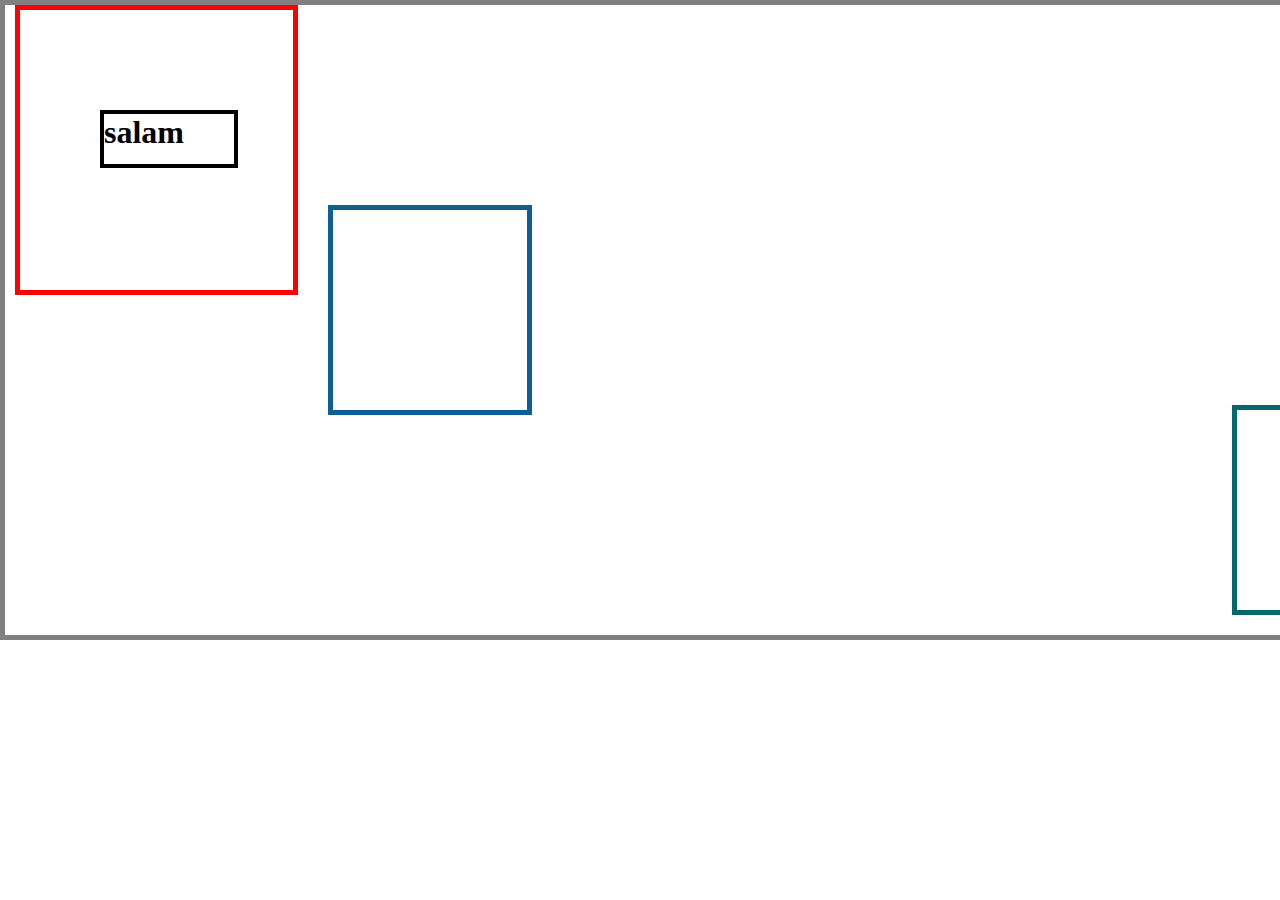
==== Task 2/Index.html @ c3906b5e "Feature: New Tasks added" ====
<!DOCTYPE html>
<html lang="en">
<head>
    <meta charset="UTF-8">
    <meta http-equiv="X-UA-Compatible" content="IE=edge">
    <meta name="viewport" content="width=device-width, initial-scale=1.0">
    <link rel="stylesheet" href="./Assets/Style/style.css">
    <title>Document</title>
</head>
<body>
    <div class="main">
        <div class="box1">
            <h1 class="h1">salam</h1>
        </div>
        <div class="box2">

        </div>
        <div class="box3">

        </div>
    </div>
</body>
</html>
---- Task 2/Assets/Style/style.css ----
body{
    margin: 0;
    padding: 0;
    box-sizing: border-box;
}

.main{
    width: 1430px;
    height: 630px;
    border: solid grey 5px;
    display: flex;
    justify-items: center;

}

.box1{
    width: 300px;
    height: 200px;
    border: solid red 5px;
    margin-left: 10px;
    padding: 40px;

    
}
.h1{
    border: solid black 4px;
    height: 50px;
    width: 130px;
    margin-left: 40px;
    margin-top: 60px;
}
.box2{
    width: 300px;
    height: 200px;
    border: solid rgb(13, 95, 150) 5px;
    margin-left: 30px;
    margin-top: 200px
}

.box3{
    width: 300px;
    height: 200px;
    border: solid rgb(4, 104, 111) 5px;
    margin-left: 700px;
    margin-top: 400px;
}
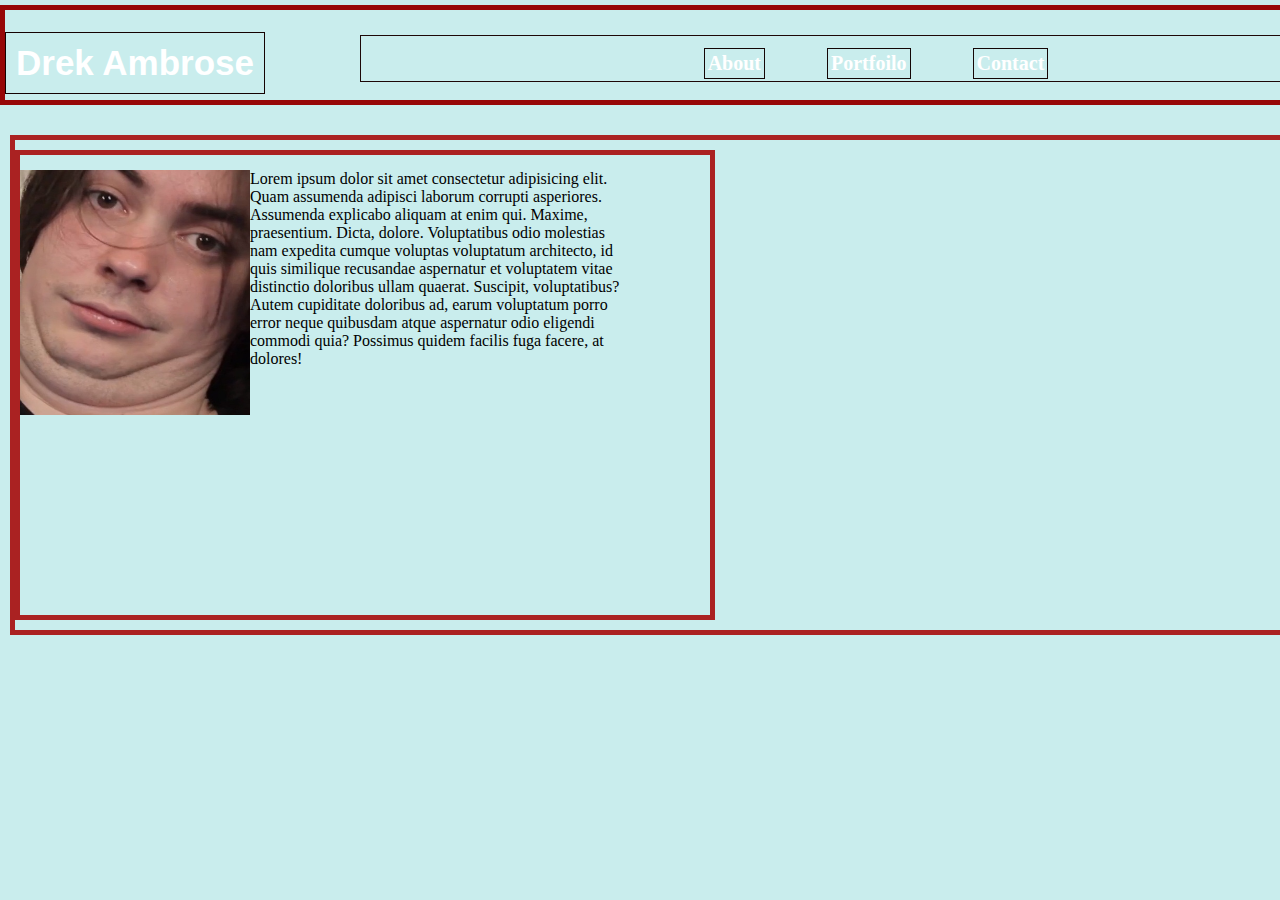
==== commit 5d8833c4: "Refactor: Project updated" ====
--- a/Task 2/Index.html
+++ b/Task 2/Index.html
@@ -8,16 +8,41 @@
     <title>Document</title>
 </head>
 <body>
-    <div class="main">
-        <div class="box1">
-            <h1 class="h1">salam</h1>
+    <div class="main_container">
+        <div class="navbar">
+            <div class="icon">
+                <h2 class="logo">Drek Ambrose</h2>
+            </div>
+            <div class="menu">
+                <ul>
+                    <li><a href="">About</a></li>
+                    <li><a href="">Portfoilo</a></li>
+                    <li><a href="">Contact</a></li>
+                </ul>
+            </div>
         </div>
-        <div class="box2">
+        <div class="second_container">
+            <div class="personal_info">
+                    <img class="main_img" src="./Assets/Images/image.jpg" alt="">
+                    <p>Lorem ipsum dolor sit amet consectetur
+                         adipisicing elit. Quam assumenda adipisci
+                          laborum corrupti asperiores. Assumenda
+                           explicabo aliquam at enim qui. Maxime,
+                            praesentium. Dicta, dolore. Voluptatibus
+                             odio molestias nam expedita cumque voluptas
+                              voluptatum architecto, id quis similique
+                               recusandae aspernatur et voluptatem vitae
+                                distinctio doloribus ullam quaerat. Suscipit,
+                                 voluptatibus? Autem cupiditate doloribus ad,
+                                  earum voluptatum porro error neque quibusdam
+                                   atque aspernatur odio eligendi commodi quia?
+                                    Possimus quidem facilis fuga facere, at dolores!</p>
+            </div>
+            <div class="contact_info">
 
+            </div>
         </div>
-        <div class="box3">
-
-        </div>
+            
     </div>
 </body>
 </html>--- a/Task 2/Assets/Style/style.css
+++ b/Task 2/Assets/Style/style.css
@@ -1,46 +1,140 @@
-body{
+*{
     margin: 0;
     padding: 0;
     box-sizing: border-box;
 }
 
-.main{
-    width: 1430px;
-    height: 630px;
-    border: solid grey 5px;
+body{
+    background-color: rgba(31, 182, 182, 0.242);
+    /* background-image: url("../Images/mainpage5.png");  */
+    background-repeat: no-repeat;
+    background-size: cover;
+    height: 100vh;
     display: flex;
-    justify-items: center;
 
 }
 
-.box1{
-    width: 300px;
-    height: 200px;
-    border: solid red 5px;
-    margin-left: 10px;
-    padding: 40px;
-
+.main_container{
+    position: relative;
+    width: 100%;
+    height: 100%;
+    box-shadow: 0 40px 50px grey;
     
 }
-.h1{
-    border: solid black 4px;
-    height: 50px;
-    width: 130px;
-    margin-left: 40px;
-    margin-top: 60px;
-}
-.box2{
-    width: 300px;
-    height: 200px;
-    border: solid rgb(13, 95, 150) 5px;
-    margin-left: 30px;
-    margin-top: 200px
+
+.navbar{
+    width: 1450px;
+    height: 100px;
+    border: solid rgb(150, 8, 8) 5px;
+    margin-top: 5px;
+    padding-top: 15px;
+    text-decoration: none;
+    display: flex;
+    align-items: center;
 }
 
-.box3{
-    width: 300px;
-    height: 200px;
-    border: solid rgb(4, 104, 111) 5px;
-    margin-left: 700px;
-    margin-top: 400px;
+.logo{
+    color: white;
+    font-size: 35px;
+    font-family: 'Segoe UI', Tahoma, Geneva, Verdana, sans-serif;
+    padding: 10px;
+    /* float: left; */
+    border: solid rgb(21, 2, 2) 1px;
+    display: inline-block;
+    margin-top: 0px;
+}
+
+.menu{
+    width: 1000px;
+    height: 75px;
+    /* border: solid rgb(24, 5, 5) 1px; */
+    margin-top: 0px;
+    margin-left: 80px;
+    margin-right: 50px;
+    /* display: inline-block; */
+}
+
+ul{
+    display: flex;
+    justify-content: center;
+    align-items: center;
+    border: solid rgb(29, 8, 8) 1px;
+    margin-left: 15px;
+    margin-right: 15px;
+    margin-top: 10px;
+    margin-bottom: 10px;
+    padding: 2px;
+}
+ul li{
+    list-style: none;
+    margin-left: 62px;
+    margin-top: 10px;
+    font-size: 20px;
+    border: solid rgb(20, 6, 6) 1px;
+    padding: 3px;
+    /* transition: 0.5s ease-in-out; */
+    transition: all 0.7s;
+}
+
+ul li a{
+    text-decoration: none;
+    color: white;
+    font-family: 'Segoe UI', Tahoma, Geneva, Verdana, sans-serif;
+    font-weight: bold;
+    /* transition: 0.5s ease-in-out; */
+    transform: scale(1.2);
+    /* border: solid grey 1px; */
+    font-family: myFirstFont;
+    /* margin-top: 30px; */
+    
+}
+
+ul li:hover{
+    background-color: rgb(14, 220, 158);
+    margin-top: 15px;
+    padding: 10px;
+    transform: scale(1.2);
+    border-top-left-radius: 5px;
+    border-top-right-radius: 5px;
+    border-bottom-left-radius: 5px;
+    border-bottom-right-radius: 5px;
+}
+ul li a:hover{
+    /* margin-bottom: 15px; */
+    transform: scale(1.2);
+}
+
+.second_container{
+    width: 1350px;
+    height: 500px;
+    border: solid rgb(170, 34, 34) 5px;
+    text-decoration: none;
+    margin-top: 30px;
+    margin-left: 10px;
+    display: flex;
+    justify-items: center;
+}
+
+
+.main_img{
+    margin-top: 15px;
+    width: 230px;
+    height: 245px;
+    display: flex;
+    align-items: center;
+    background-repeat: no-repeat;
+    background-size: cover;
+    float: left; 
+}
+p{
+    margin-top: 15px;
+    width: 600px;
+    height: 400px;
+    
+}
+.second_container .personal_info{
+    width: 700px;
+    height: 470px;
+    border: solid rgb(170, 34, 34) 5px;
+    margin-top: 10px;
 }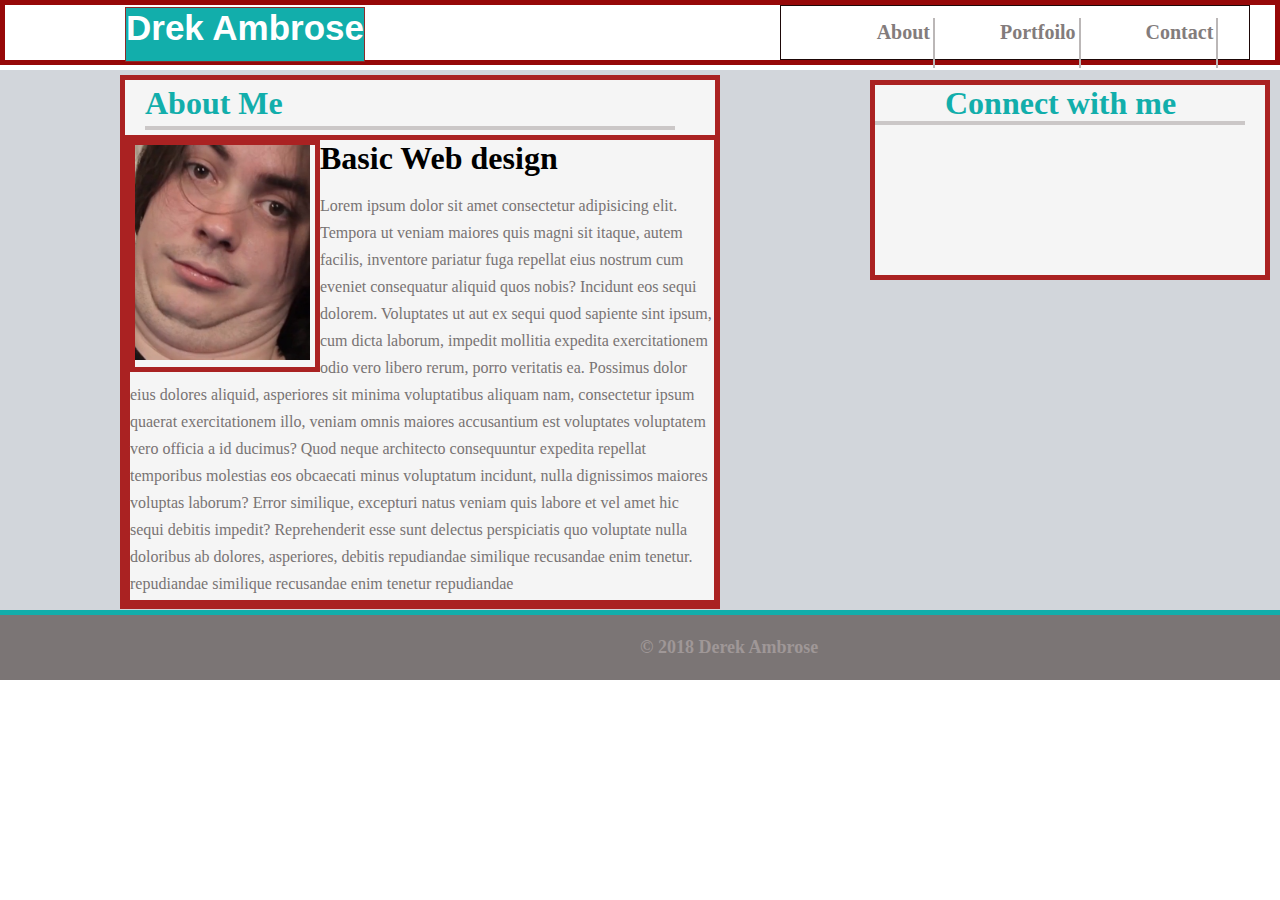
==== commit 763908ef: "Refcator: Project updated" ====
--- a/Task 2/Index.html
+++ b/Task 2/Index.html
@@ -23,24 +23,28 @@
         </div>
         <div class="second_container">
             <div class="personal_info">
-                    <img class="main_img" src="./Assets/Images/image.jpg" alt="">
-                    <p>Lorem ipsum dolor sit amet consectetur
-                         adipisicing elit. Quam assumenda adipisci
-                          laborum corrupti asperiores. Assumenda
-                           explicabo aliquam at enim qui. Maxime,
-                            praesentium. Dicta, dolore. Voluptatibus
-                             odio molestias nam expedita cumque voluptas
-                              voluptatum architecto, id quis similique
-                               recusandae aspernatur et voluptatem vitae
-                                distinctio doloribus ullam quaerat. Suscipit,
-                                 voluptatibus? Autem cupiditate doloribus ad,
-                                  earum voluptatum porro error neque quibusdam
-                                   atque aspernatur odio eligendi commodi quia?
-                                    Possimus quidem facilis fuga facere, at dolores!</p>
+                    <div class="about_me_h1"><h1>About Me</h1></div>
+                    <div class="personal_info_img_h1_p">
+                        <div class="img_border">
+                            <img class="main_img" src="./Assets/Images/image.jpg" alt="">
+                        </div>
+                        <h1>Basic Web design</h1>
+                        <p>Lorem ipsum dolor sit amet consectetur adipisicing elit. Tempora ut veniam maiores quis magni sit itaque, autem facilis, inventore pariatur fuga repellat eius nostrum cum eveniet consequatur aliquid quos nobis? Incidunt eos sequi dolorem. Voluptates ut aut ex sequi quod sapiente sint ipsum, cum dicta laborum, impedit mollitia expedita exercitationem odio vero libero rerum, porro veritatis ea. Possimus dolor eius dolores aliquid, asperiores sit minima voluptatibus aliquam nam, consectetur ipsum quaerat exercitationem illo, veniam omnis maiores accusantium est voluptates voluptatem vero officia a id ducimus? Quod neque architecto consequuntur expedita repellat temporibus molestias eos obcaecati minus voluptatum incidunt, nulla dignissimos maiores voluptas laborum? Error similique, excepturi natus veniam quis labore et vel amet hic sequi debitis impedit? Reprehenderit esse sunt delectus perspiciatis quo voluptate nulla doloribus ab dolores, asperiores, debitis repudiandae similique recusandae enim tenetur. repudiandae similique recusandae enim tenetur repudiandae </p>
+
+                    </div>
+
             </div>
             <div class="contact_info">
+                <div class="icons_head">
+                     <h1>Connect with me</h1>
+                </div>
+                <div class="icons">
 
+                </div>
             </div>
+        </div>
+        <div class="footer">
+            <h2>© 2018 Derek Ambrose</h2>
         </div>
             
     </div>
--- a/Task 2/Assets/Style/style.css
+++ b/Task 2/Assets/Style/style.css
@@ -5,10 +5,10 @@
 }
 
 body{
-    background-color: rgba(31, 182, 182, 0.242);
+    background-color:white;
     /* background-image: url("../Images/mainpage5.png");  */
-    background-repeat: no-repeat;
-    background-size: cover;
+    /* background-repeat: no-repeat;
+    background-size: cover; */
     height: 100vh;
     display: flex;
 
@@ -23,34 +23,37 @@
 }
 
 .navbar{
-    width: 1450px;
-    height: 100px;
+    /* width: 1430px; */
+    height: 65px;
     border: solid rgb(150, 8, 8) 5px;
-    margin-top: 5px;
-    padding-top: 15px;
+    /* padding-top: 15px; */
     text-decoration: none;
     display: flex;
     align-items: center;
 }
 
 .logo{
-    color: white;
+    color: rgb(31, 19, 19);
+    background-color: rgb(18, 174, 171);
     font-size: 35px;
     font-family: 'Segoe UI', Tahoma, Geneva, Verdana, sans-serif;
-    padding: 10px;
+    /* padding: 10px; */
     /* float: left; */
-    border: solid rgb(21, 2, 2) 1px;
+    border: solid rgb(142, 43, 43) 1px;
     display: inline-block;
-    margin-top: 0px;
+    height: 55px;
+    margin-top: 3px;
+    margin-left: 120px;
+    color: white;
 }
 
 .menu{
-    width: 1000px;
+    width: 500px;
     height: 75px;
     /* border: solid rgb(24, 5, 5) 1px; */
-    margin-top: 0px;
-    margin-left: 80px;
-    margin-right: 50px;
+    /* margin-top: 5px; */
+    margin-left: 400px;
+    margin-right: 10px;
     /* display: inline-block; */
 }
 
@@ -59,6 +62,7 @@
     justify-content: center;
     align-items: center;
     border: solid rgb(29, 8, 8) 1px;
+    height: 55px;
     margin-left: 15px;
     margin-right: 15px;
     margin-top: 10px;
@@ -68,9 +72,10 @@
 ul li{
     list-style: none;
     margin-left: 62px;
-    margin-top: 10px;
+    margin-top: 20px;
     font-size: 20px;
-    border: solid rgb(20, 6, 6) 1px;
+    height: 50px;
+    border-right: solid rgb(187, 183, 183) 2px;
     padding: 3px;
     /* transition: 0.5s ease-in-out; */
     transition: all 0.7s;
@@ -78,7 +83,7 @@
 
 ul li a{
     text-decoration: none;
-    color: white;
+    color: rgb(131, 124, 124);
     font-family: 'Segoe UI', Tahoma, Geneva, Verdana, sans-serif;
     font-weight: bold;
     /* transition: 0.5s ease-in-out; */
@@ -90,8 +95,8 @@
 }
 
 ul li:hover{
-    background-color: rgb(14, 220, 158);
-    margin-top: 15px;
+    background-color: rgb(18, 174, 171);
+    margin-top: 10px;
     padding: 10px;
     transform: scale(1.2);
     border-top-left-radius: 5px;
@@ -105,36 +110,111 @@
 }
 
 .second_container{
-    width: 1350px;
-    height: 500px;
-    border: solid rgb(170, 34, 34) 5px;
-    text-decoration: none;
-    margin-top: 30px;
-    margin-left: 10px;
-    display: flex;
-    justify-items: center;
-}
-
-
-.main_img{
-    margin-top: 15px;
-    width: 230px;
-    height: 245px;
-    display: flex;
-    align-items: center;
+    background-color: rgba(194, 200, 206, 0.74);
+    /* background-image: url("../Images/image3.webp");  */
     background-repeat: no-repeat;
     background-size: cover;
+    /* width: 1300px; */
+    height: 540px;
+    /* border: solid rgb(170, 34, 34) 5px; */
+    text-decoration: none;
+    margin-top: 5px;
+    display: flex;
+    justify-items: center;
+}
+
+.second_container .personal_info{
+    width: 600px;
+    height: 534px;
+    border: solid rgb(170, 34, 34) 5px;
+    background-color: whitesmoke;
+    margin-top: 5px;
+    margin-left: 120px;
+}
+
+.about_me_h1{
+    width: 530px;
+    height: 45px;
+    margin-top: 5px;
+    margin-left: 20px;
+    margin-right: 20px;
+    color: rgb(18, 174, 171);
+    border-bottom: solid rgb(203, 199, 199) 4px;
+}
+
+.personal_info_img_h1_p{
+    width: 594px;
+    height: 470px;
+    border: solid rgb(170, 34, 34) 5px;
+    background-color: whitesmoke;
+    margin-top: 5px;
+}
+.img_border{
+    width: 190px;
+    height: 232px;
+    /* display: flex;
+    align-items: center;
+    background-repeat: no-repeat; */
+    background-size: cover;   
+    border: solid rgb(170, 34, 34) 5px;
     float: left; 
+}
+.main_img{
+    /* margin-top: 2px; */
+    width: 175px;
+    height: 215px;
+    display: flex;
+    align-items: center;
+    background-repeat: no-repeat;
+    background-size: cover;
+    
 }
 p{
     margin-top: 15px;
-    width: 600px;
+    width: 585px;
     height: 400px;
-    
-}
-.second_container .personal_info{
-    width: 700px;
-    height: 470px;
+    line-height: 27px;
+    color: rgb(120, 115, 115);
+    
+}
+
+
+.contact_info{
+    width: 400px;
+    height: 200px;
     border: solid rgb(170, 34, 34) 5px;
     margin-top: 10px;
+    margin-left: 150px;
+    background-color: whitesmoke;
+}
+
+.icons_head{
+    width: 370px;
+    height: 40px;
+    border-bottom: solid rgb(203, 199, 199) 4px;
+    color: rgb(18, 174, 171);
+    display: flex;
+    align-items: center;
+}
+
+.icons_head h1{
+    margin-left: 70px;
+}
+.footer{
+    /* width: 1420px; */
+    height: 70px;
+    /* border: solid rgb(170, 34, 34) 5px; */
+    /* margin-top: 27px; */
+    /* margin-left: 5px; */
+    border-top: solid rgb(18, 174, 171) 5px;
+    background-color: rgb(123, 117, 117);
+    backface-visibility: visible;
+    display: flex;
+    align-items: center;
+
+}
+.footer h2{
+    margin-left: 640px;
+color: rgb(159, 151, 151);
+font-size: 18px;
 }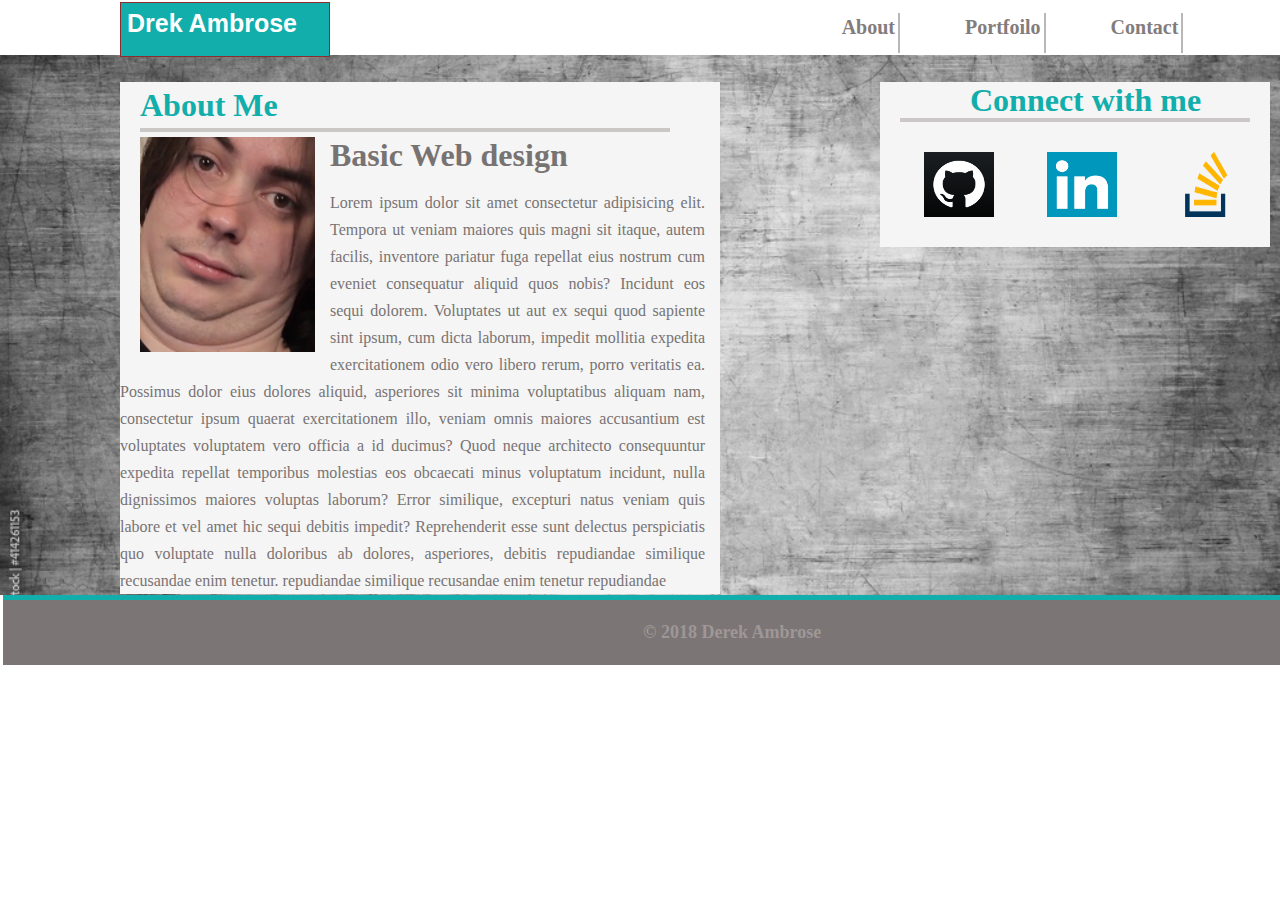
==== commit bd3bbe03: "Refactor: Project updated" ====
--- a/Task 2/Index.html
+++ b/Task 2/Index.html
@@ -5,7 +5,7 @@
     <meta http-equiv="X-UA-Compatible" content="IE=edge">
     <meta name="viewport" content="width=device-width, initial-scale=1.0">
     <link rel="stylesheet" href="./Assets/Style/style.css">
-    <title>Document</title>
+    <title>Personal_info</title>
 </head>
 <body>
     <div class="main_container">
@@ -39,7 +39,15 @@
                      <h1>Connect with me</h1>
                 </div>
                 <div class="icons">
-
+                     <div class="github">
+                        <img src="./Assets/Images/github.png" alt="">                    
+                     </div>
+                     <div class="linkedin">
+                        <img src="./Assets/Images/linkedin.jpg" alt="">
+                     </div>
+                     <div class="stackf">
+                        <img src="./Assets/Images/stackf.png" alt="">
+                     </div>
                 </div>
             </div>
         </div>
--- a/Task 2/Assets/Style/style.css
+++ b/Task 2/Assets/Style/style.css
@@ -24,8 +24,8 @@
 
 .navbar{
     /* width: 1430px; */
-    height: 65px;
-    border: solid rgb(150, 8, 8) 5px;
+    height: 55px;
+    /* border: solid rgb(150, 8, 8) 5px; */
     /* padding-top: 15px; */
     text-decoration: none;
     display: flex;
@@ -42,10 +42,16 @@
     border: solid rgb(142, 43, 43) 1px;
     display: inline-block;
     height: 55px;
+    width: 210px;
     margin-top: 3px;
     margin-left: 120px;
     color: white;
-}
+    font-size: 25px;
+    padding: 6px;
+    /* display: flex;
+    align-items: center; */
+}
+
 
 .menu{
     width: 500px;
@@ -61,20 +67,20 @@
     display: flex;
     justify-content: center;
     align-items: center;
-    border: solid rgb(29, 8, 8) 1px;
+    /* border: solid rgb(29, 8, 8) 1px; */
     height: 55px;
     margin-left: 15px;
     margin-right: 15px;
     margin-top: 10px;
-    margin-bottom: 10px;
+    margin-bottom: 40px;
     padding: 2px;
 }
 ul li{
     list-style: none;
     margin-left: 62px;
-    margin-top: 20px;
+    margin-top: 10px;
     font-size: 20px;
-    height: 50px;
+    height: 40px;
     border-right: solid rgb(187, 183, 183) 2px;
     padding: 3px;
     /* transition: 0.5s ease-in-out; */
@@ -111,25 +117,26 @@
 
 .second_container{
     background-color: rgba(194, 200, 206, 0.74);
-    /* background-image: url("../Images/image3.webp");  */
+    background-image: url("../Images/sand3.jpg"); 
     background-repeat: no-repeat;
     background-size: cover;
     /* width: 1300px; */
     height: 540px;
     /* border: solid rgb(170, 34, 34) 5px; */
     text-decoration: none;
-    margin-top: 5px;
+    /* margin-top: 5px; */
     display: flex;
     justify-items: center;
 }
 
 .second_container .personal_info{
     width: 600px;
-    height: 534px;
-    border: solid rgb(170, 34, 34) 5px;
+    height: 512px;
+    /* border: solid rgb(170, 34, 34) 5px; */
     background-color: whitesmoke;
-    margin-top: 5px;
+    margin-top: 27px;
     margin-left: 120px;
+
 }
 
 .about_me_h1{
@@ -144,19 +151,20 @@
 
 .personal_info_img_h1_p{
     width: 594px;
-    height: 470px;
-    border: solid rgb(170, 34, 34) 5px;
+    height: 430px;
+    /* border: solid rgb(170, 34, 34) 5px; */
     background-color: whitesmoke;
     margin-top: 5px;
 }
 .img_border{
     width: 190px;
     height: 232px;
+    margin-left: 20px;
     /* display: flex;
     align-items: center;
     background-repeat: no-repeat; */
-    background-size: cover;   
-    border: solid rgb(170, 34, 34) 5px;
+    /* background-size: cover;    */
+    /* border: solid rgb(170, 34, 34) 5px; */
     float: left; 
 }
 .main_img{
@@ -166,8 +174,11 @@
     display: flex;
     align-items: center;
     background-repeat: no-repeat;
-    background-size: cover;
+    /* background-size: cover; */
     
+}
+.personal_info_img_h1_p h1{
+    color: rgb(120, 115, 115);
 }
 p{
     margin-top: 15px;
@@ -175,21 +186,49 @@
     height: 400px;
     line-height: 27px;
     color: rgb(120, 115, 115);
-    
+    text-align: justify;    
 }
 
 
 .contact_info{
-    width: 400px;
-    height: 200px;
-    border: solid rgb(170, 34, 34) 5px;
-    margin-top: 10px;
-    margin-left: 150px;
+    width: 390px;
+    height: 165px;
+    /* border: solid rgb(170, 34, 34) 5px; */
+    margin-top: 27px;
+    margin-left: 160px;
     background-color: whitesmoke;
 }
 
+.icons{
+    width: 370px;
+    height: 100px;
+    margin-top: 10px;
+    display: flex;
+    align-items: center;   
+}
+
+.github, .linkedin, .stackf{
+    width: 80px;
+    height: 60px;
+    margin-left: 44px;  
+}
+
+.github img{
+    width: 70px;
+    height: 65px;
+}
+.linkedin img{
+    width: 70px;
+    height: 65px;
+}
+.stackf img{
+    width: 70px;
+    height: 65px;
+}
+
 .icons_head{
-    width: 370px;
+    width: 350px;
+    margin-left: 20px;
     height: 40px;
     border-bottom: solid rgb(203, 199, 199) 4px;
     color: rgb(18, 174, 171);
@@ -201,7 +240,7 @@
     margin-left: 70px;
 }
 .footer{
-    /* width: 1420px; */
+    width: 1442px;
     height: 70px;
     /* border: solid rgb(170, 34, 34) 5px; */
     /* margin-top: 27px; */
@@ -211,10 +250,12 @@
     backface-visibility: visible;
     display: flex;
     align-items: center;
+    margin-left: 3px;
+    margin-right: 3px;
 
 }
 .footer h2{
-    margin-left: 640px;
+margin-left: 640px;
 color: rgb(159, 151, 151);
 font-size: 18px;
 }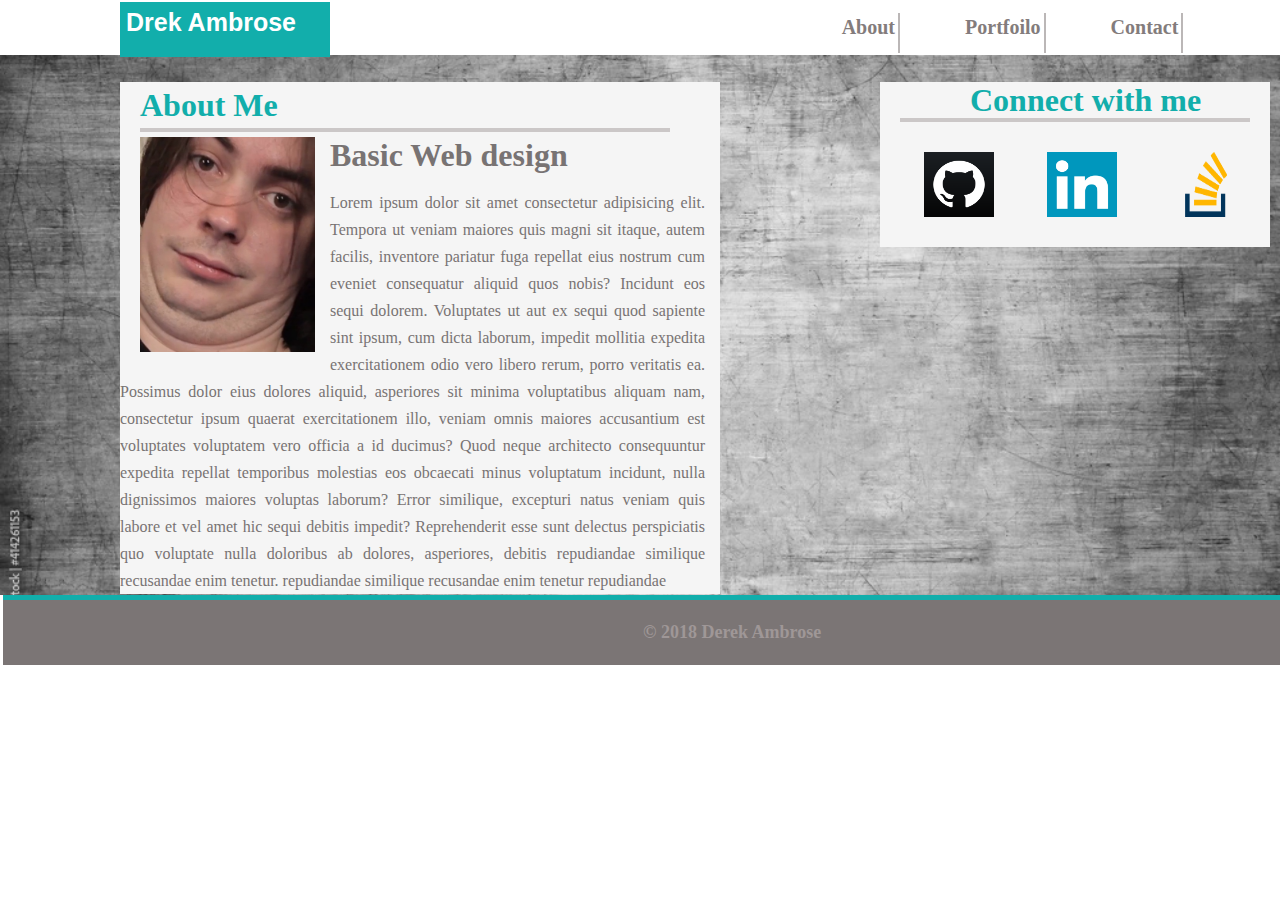
==== commit a7ddacbe: "Refactor: Project updated" ====
--- a/Task 2/Index.html
+++ b/Task 2/Index.html
@@ -11,7 +11,7 @@
     <div class="main_container">
         <div class="navbar">
             <div class="icon">
-                <h2 class="logo">Drek Ambrose</h2>
+                <a href=""><h2 class="logo">Drek Ambrose</h2></a>
             </div>
             <div class="menu">
                 <ul>
@@ -40,13 +40,13 @@
                 </div>
                 <div class="icons">
                      <div class="github">
-                        <img src="./Assets/Images/github.png" alt="">                    
+                        <a href=""><img src="./Assets/Images/github.png" alt=""></a>                    
                      </div>
                      <div class="linkedin">
-                        <img src="./Assets/Images/linkedin.jpg" alt="">
+                        <a href=""><img src="./Assets/Images/linkedin.jpg" alt=""></a>
                      </div>
                      <div class="stackf">
-                        <img src="./Assets/Images/stackf.png" alt="">
+                        <a href=""><img src="./Assets/Images/stackf.png" alt=""></a>
                      </div>
                 </div>
             </div>
--- a/Task 2/Assets/Style/style.css
+++ b/Task 2/Assets/Style/style.css
@@ -39,7 +39,7 @@
     font-family: 'Segoe UI', Tahoma, Geneva, Verdana, sans-serif;
     /* padding: 10px; */
     /* float: left; */
-    border: solid rgb(142, 43, 43) 1px;
+    /* border: solid rgb(142, 43, 43) 1px; */
     display: inline-block;
     height: 55px;
     width: 210px;
